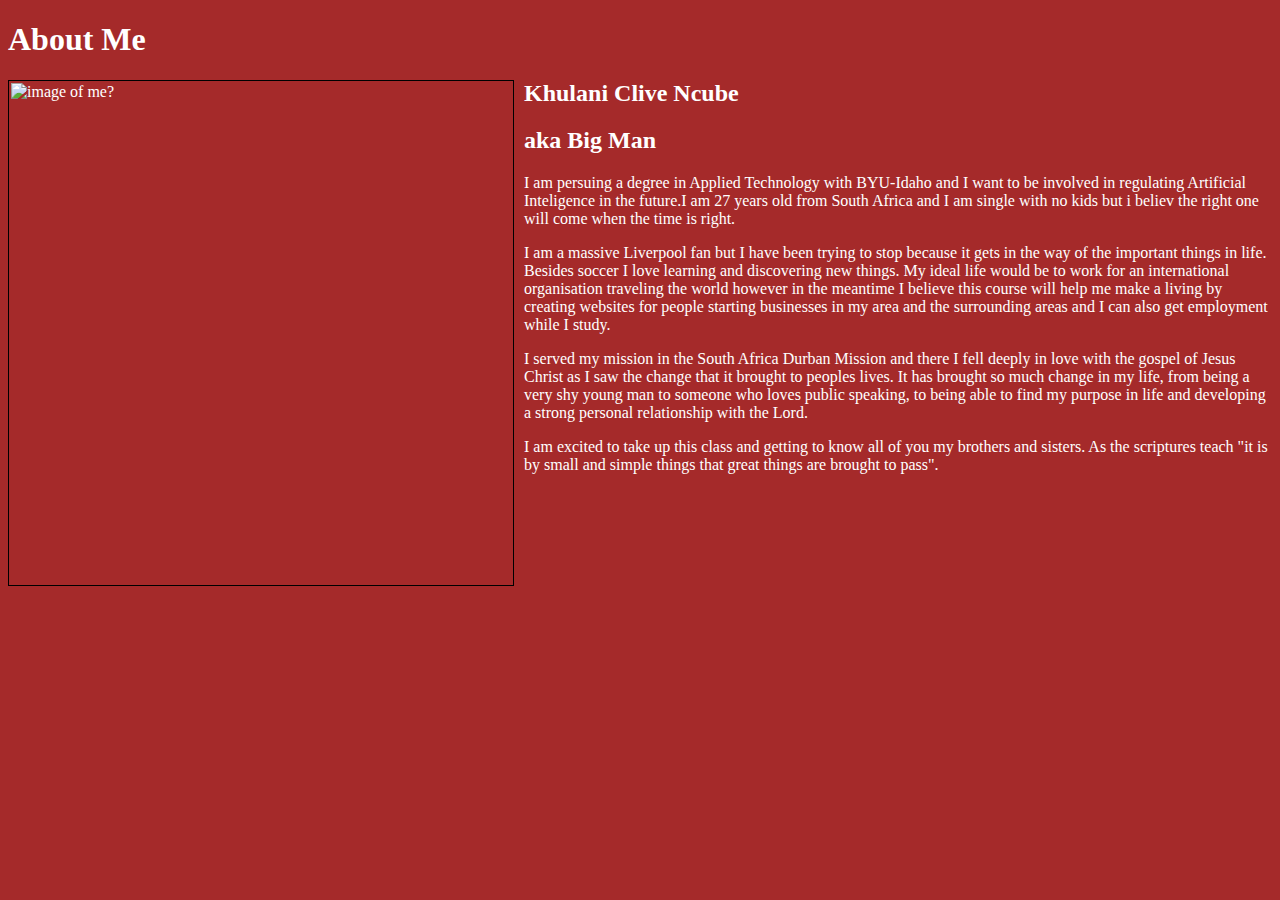
==== aboutme/index.html @ d163ba9e "first commit" ====
<!DOCTYPE html>
<html lang="en">
<head>
    <meta charset="UTF-8">
    <meta http-equiv="X-UA-Compatible" content="IE=edge">
    <meta name="viewport" content="width=device-width, initial-scale=1.0">
    <title>All About Me</title>
    <style>
        body {
            background: brown;
            color: white;
        }
    </style>
</head>
<body>
    <h1>About Me</h1><img alt="image of me?" src="images/clive.jpg" width="500" height="500"
    Style="float:left; margin-right:10px; margin-bottom 6px;
    border: solid black 1px; padding: 2px"/>
    <h2>Khulani Clive Ncube</h2>
    <h2>aka Big Man</h2>
    <p>I am persuing a degree in Applied Technology with BYU-Idaho and I want to be involved in regulating Artificial Inteligence in the future.I am 27 years old from South Africa and I am single with no kids but i believ the right one will come when the time is right.</p> 
    <p>I am a massive Liverpool fan but I have been trying to stop because it gets in the way of the important things in life. Besides soccer I love learning and discovering new things. 
        My ideal life would be to work for an international organisation traveling the world however in the meantime I believe this course will help me make a living by creating websites for people starting businesses in my area and the surrounding areas and I can also get employment while I study.</p>
    <p>I served my mission in the South Africa Durban Mission and there I fell deeply in love with the gospel of Jesus Christ as I saw the change that it brought to peoples lives. It has brought so much change in my life, from being a very shy young man to someone who loves public speaking, to being able to find my purpose in life and developing a strong personal relationship with the Lord.</p>
    <p>I am excited to take up this class and getting to know all of you my brothers and sisters. As the scriptures teach "it is by small and simple things that great things are brought to pass".</p>
    <h2></h2>
</body>
</html>
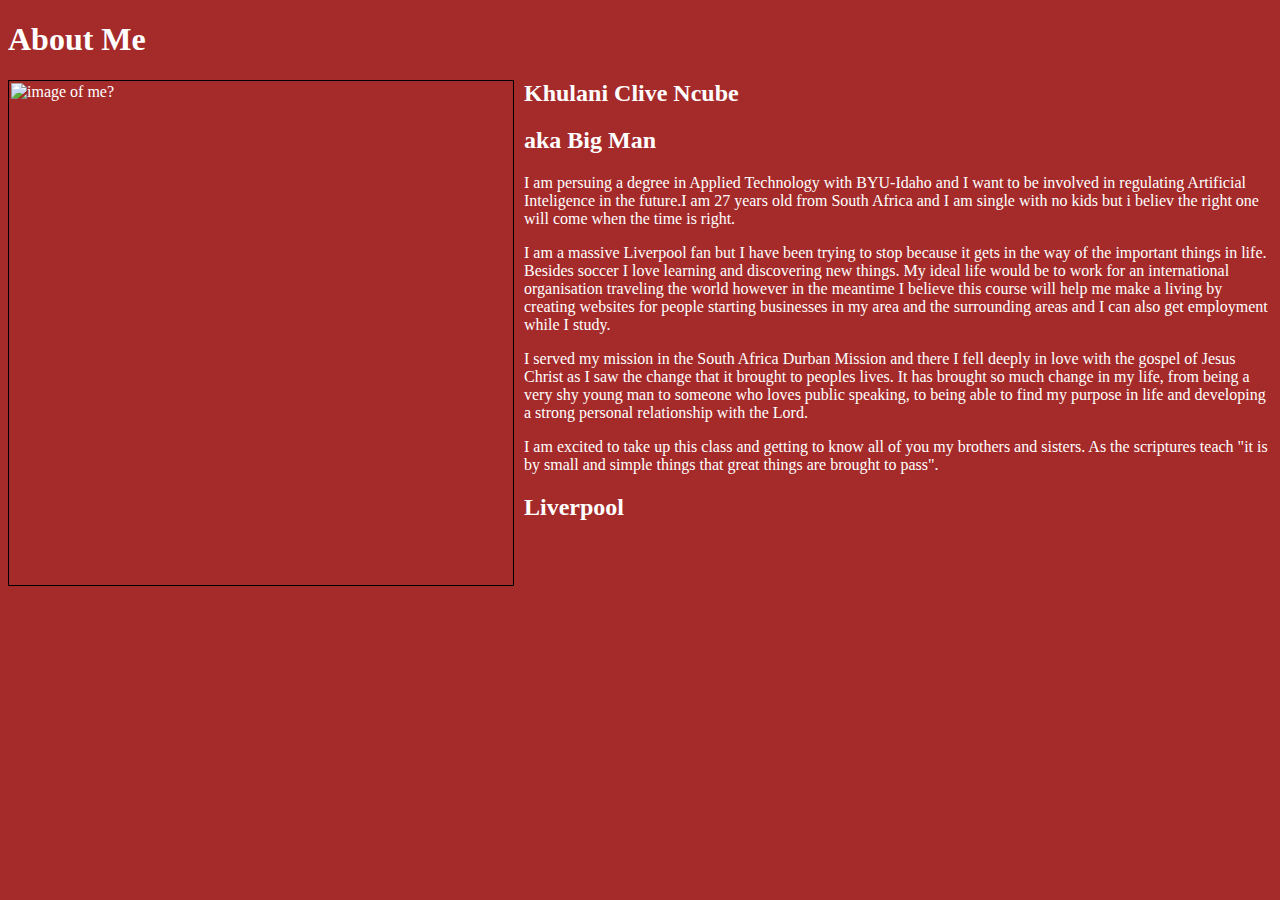
==== commit c8c55a55: "added my team" ====
--- a/aboutme/index.html
+++ b/aboutme/index.html
@@ -23,6 +23,6 @@
         My ideal life would be to work for an international organisation traveling the world however in the meantime I believe this course will help me make a living by creating websites for people starting businesses in my area and the surrounding areas and I can also get employment while I study.</p>
     <p>I served my mission in the South Africa Durban Mission and there I fell deeply in love with the gospel of Jesus Christ as I saw the change that it brought to peoples lives. It has brought so much change in my life, from being a very shy young man to someone who loves public speaking, to being able to find my purpose in life and developing a strong personal relationship with the Lord.</p>
     <p>I am excited to take up this class and getting to know all of you my brothers and sisters. As the scriptures teach "it is by small and simple things that great things are brought to pass".</p>
-    <h2></h2>
+    <h2>Liverpool</h2>
 </body>
 </html>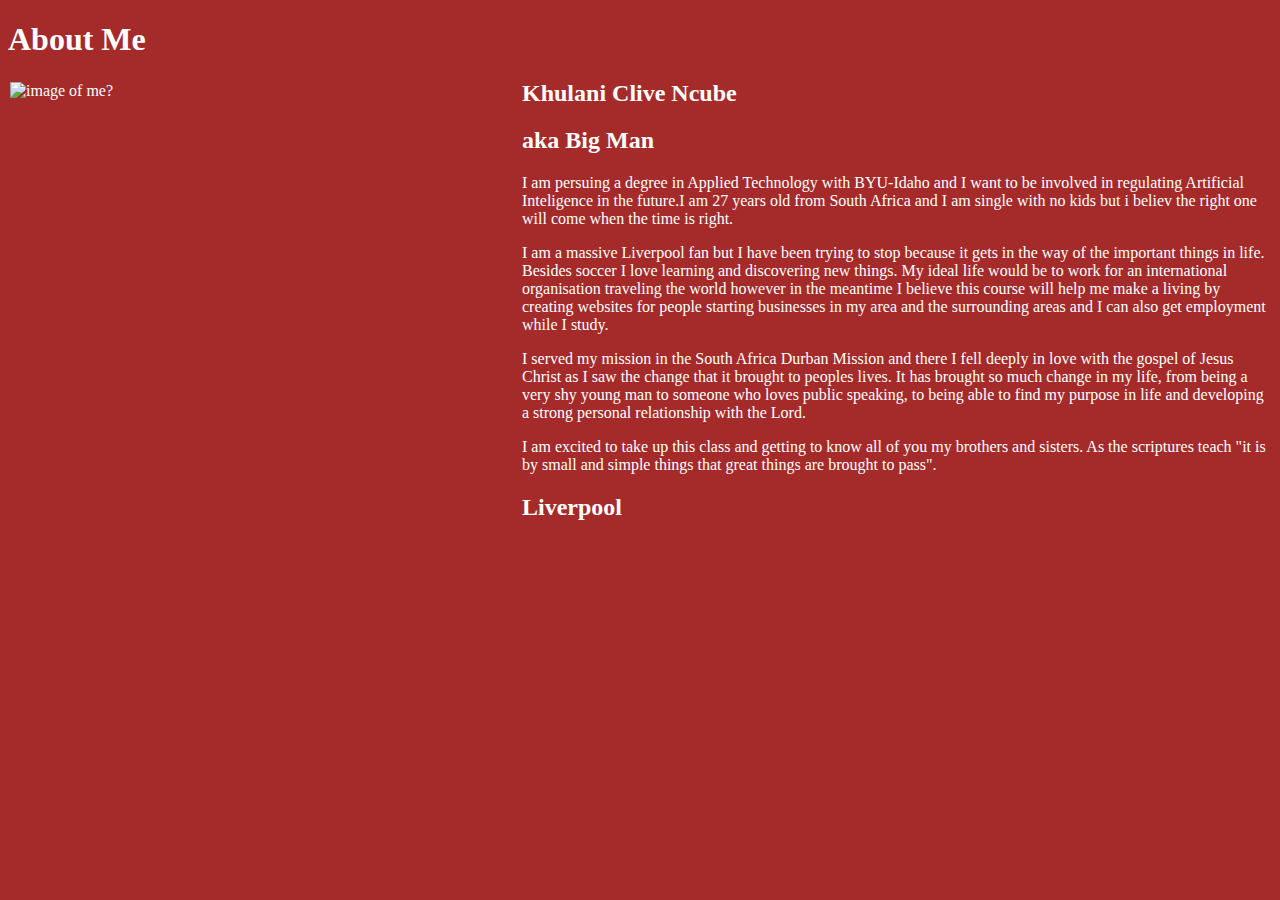
==== commit de364017: "one more time" ====
--- a/aboutme/index.html
+++ b/aboutme/index.html
@@ -14,7 +14,7 @@
 </head>
 <body>
     <h1>About Me</h1><img alt="image of me?" src="images/clive.jpg" width="500" height="500"
-    Style="float:left; margin-right:10px; margin-bottom 6px;
+    Style="float:left; margin-right:10px; margin-bottom 6px
     border: solid black 1px; padding: 2px"/>
     <h2>Khulani Clive Ncube</h2>
     <h2>aka Big Man</h2>
